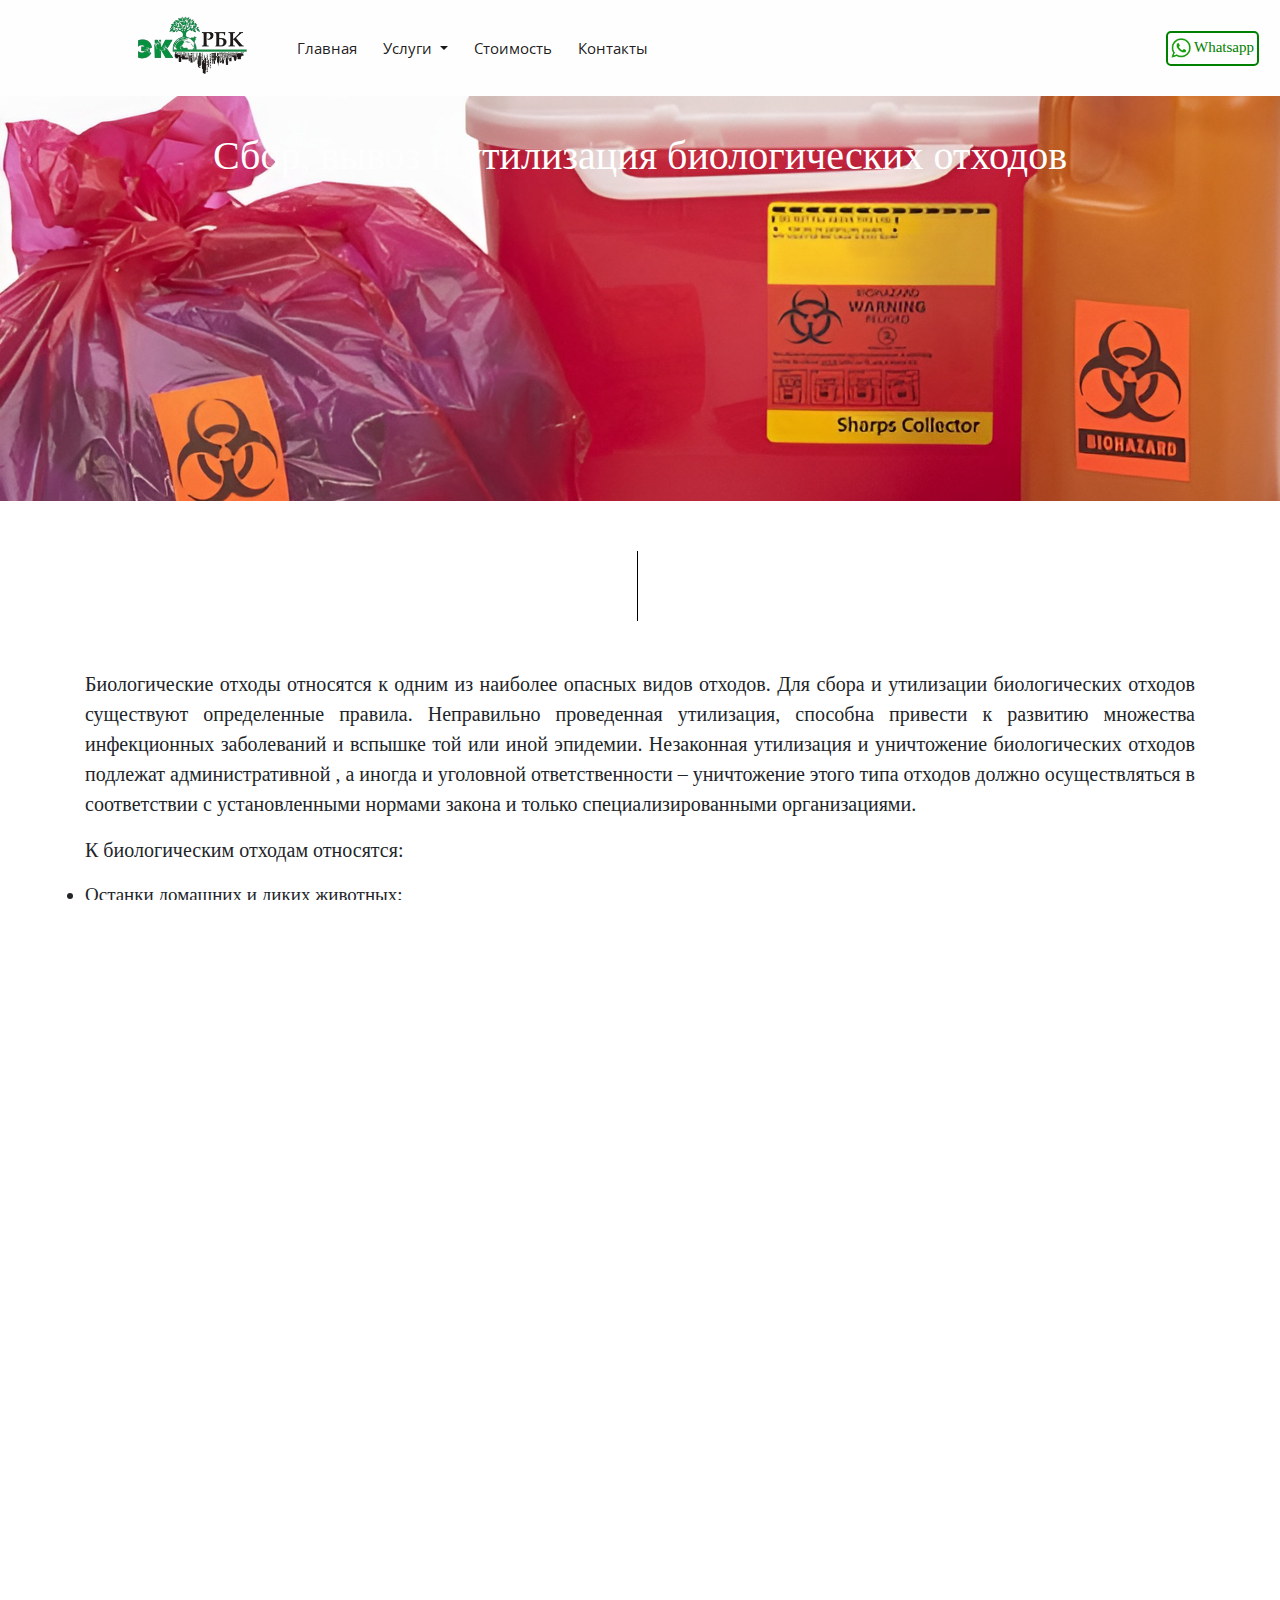
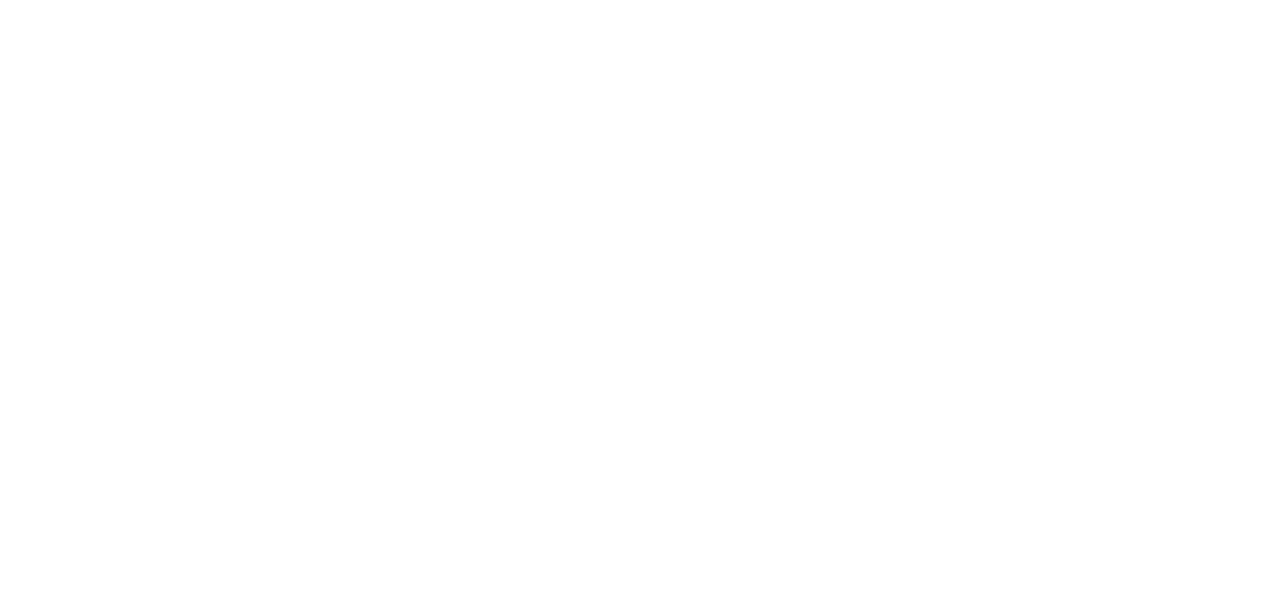
==== bio_ot.html @ 7adc888a "2nd commit" ====
<!DOCTYPE html>
<html lang="ru">

<head>
    <meta charset="UTF-8">

<meta name="viewport" content="width=device-width, initial-scale=1.0">

<script src="https://code.jquery.com/jquery-2.1.3.min.js"></script>
    <link rel="stylesheet" href="https://cdn.jsdelivr.net/npm/bootstrap@4.4.1/dist/css/bootstrap.min.css" integrity="sha384-Vkoo8x4CGsO3+Hhxv8T/Q5PaXtkKtu6ug5TOeNV6gBiFeWPGFN9MuhOf23Q9Ifjh" crossorigin="anonymous">
    <link rel="stylesheet" href="https://cdnjs.cloudflare.com/ajax/libs/font-awesome/6.0.0-beta2/css/all.min.css"
integrity="sha512-YWzhKL2whUzgiheMoBFwW8CKV4qpHQAEuvilg9FAn5VJUDwKZZxkJNuGM4XkWuk94WCrrwslk8yWNGmY1EduTA=="
crossorigin="anonymous" referrerpolicy="no-referrer" />
   
    <link rel="icon" type="image/x-icon" href="public/image/eco-rbkk.png">
    <link rel="stylesheet" href="public/css/style.css">
    <title>Сбор, вывоз и утилизация биологических отходов</title>
</head>
<body>
    <nav class="navbar navbar-expand-lg navbar-light" style="background-color: #fefefe">
        <div class="navbar-brand">
        <a href="index.html"><img class= "img-fluid"src="public/image/eco-rbkk.png"></a> 
    </div>
        <button class="navbar-toggler" type="button" data-toggle="collapse" data-target="#navbarSupportedContent" aria-controls="navbarSupportedContent" aria-expanded="false" aria-label="Toggle navigation">
          <span class="navbar-toggler-icon"></span>
        </button>
        <div class="collapse navbar-collapse" id="navbarSupportedContent">
          <ul class="navbar-nav mr-auto">
            <li class="nav-item active">
              <a class="nav-link" href="index.html">Главная</a>
            </li>
            <li class="nav-item active dropdown">
              <a class="nav-link dropdown-toggle" href="#" role="button" id="dropdownMenuLink" data-toggle="dropdown" aria-haspopup="true" aria-expanded="false">
                Услуги
              </a>
              <div class="dropdown-menu" aria-labelledby="dropdownMenuLink">
                <a class="dropdown-item" href="med_ot.html">Медицинские отходы</a>
                <a class="dropdown-item" href="bio_ot.html">Биологические отходы</a> 
                <a class="dropdown-item" href="farm_ot.html">Фармацевтические отходы</a> 
                <a class="dropdown-item" href="food_ot.html">Пищевые отходы</a>
                <a class="dropdown-item" href="raskhodnye_materyaly.html" id="navbfood">Продажа расходных материалов </a>
              </div>
            </li>
            <li class="nav-item active">
              <a class="nav-link" href="calc.html">Стоимость</a>
            </li>
            <li class="nav-item active">
                <a class="nav-link" href="map.html">Контакты</a>
              </li>
          </ul>
          <ul class="nav navbar-nav navbar-right " >
            <a style="text-decoration:none;font-family:mont serrat;font-size: 18px;"  href="https://wa.me/77075456130?text=%D0%97%D0%B4%D1%80%D0%B0%D0%B2%D1%81%D1%82%D0%B2%D1%83%D0%B9%D1%82%D0%B5.%20"><button class="buttonwhatsapp"><p style="font-size: 15px;font-family: montserrat;padding: 0;color: green"><img src="public/image/whatsapp.png" style="height:20px" alt=""> Whatsapp</p></button></a>
     
          </ul>
         
        </div>
      </nav>

      <div class="biowastebg">
        <p class="mt-auto" style="font-size: 40px;font-family:mont serrat;color: #fefefe;text-align: center;">Сбор, вывоз и утилизация биологических отходов</p>
      
      </div>
      <div class="vl"></div>
      <div class="container mt-5 mb-5 ">
      <p style="font-family: montserrat;font-size: 20px;text-align: justify;">Биологические отходы относятся к одним из наиболее опасных видов отходов. Для сбора и утилизации биологических отходов существуют определенные правила. Неправильно проведенная утилизация, способна привести к развитию множества инфекционных заболеваний и вспышке той или иной эпидемии. Незаконная утилизация и уничтожение биологических отходов подлежат административной , а иногда и уголовной ответственности – уничтожение этого типа отходов должно осуществляться в соответствии с установленными нормами закона и только специализированными организациями.</p>
      <p style="font-family: montserrat;font-size: 20px;">К биологическим отходам относятся:</p>
    
      <li style="font-family: montserrat;font-size: 19px;">Останки домашних и диких животных;</li>
      <li style="font-family: montserrat;font-size: 19px;">Отходы ветеринарной деятельности;</li>
      <li style="font-family: montserrat;font-size: 19px;">Просроченные и конфискованные продукты питания животного происхождения.</li>
    </div>

    <div class="vl"></div>
    <div class="container mt-5 mb-5 p-5 calcbg">
      <p class="mt-auto" style="font-size: 27px;font-family:mont serrat;color: black;text-align: center;">Калькулятор стоимости</p>
      <a href="calc.html" style="text-decoration: none;"><button class="btn" style="width:auto;color: black;font-family: mont serrat;background-color: beige;">Карта тарифов</button></a>
    </div>
      <div class="vl"></div>

      <div class="container mt-5 mb-5 p-5 bg3" style="background-color: pink;" >
        <p style="text-align: center;font-size:20px;font-family: mont-serrat;">Оставьте заявку и мы обязательно свяжемся с Вами</p>
        <button class="btn" onclick="document.getElementById('id01').style.display='block'" style="width:auto;color: azure;font-family: mont serrat;">Оставить заявку</button>
        
        <div id="id01" class="modal">
          <form class="modal-content animate" action="https://getform.io/f/38481329-c46e-4e89-9f2b-f276b8312228" method="post">
            
                  <div class="form-group col-md-12">
                    <label for="inputEmail4">ФИО*</label>
                    <input type="text" name="name" class="form-control" id="inputEmail4" placeholder="" required>
                  </div>
                  
                
                <div class="form-group col-md-12">
                  <label for="inputAddress">Email*</label>
                  <input type="email" name="email" class="form-control" id="inputAddress" placeholder="" required>
                </div>
                <div class="form-group col-md-12">
                  <label for="inputAddress2">Телефон*</label>
                  <input type="text" name="phone" class="form-control" id="inputAddress2" placeholder="" required>
                </div>
                <div class="form-row">
                  <div class="form-group col-md-6">
                    <label for="inputCity">Текст сообщения</label>
                    <textarea name="text" class="form-control" id="inputCity"></textarea>
                  </div>
                  <div class="form-group col-md-6">
                    <label for="inputState">Город</label>
                    <select name="city" id="inputState" class="form-control">
                      <option selected>Астана, Акмолинская обл.</option>
                      <option>Алматы</option>
                      <option>Тараз, Жамбылськая обл.</option>
                      <option>Шымкент</option>
                      <option>Актобе, Актюбинская обл.</option>
                    </select>
                  </div>
                  
                </div>
                <button class="col-md-2 btn" type="submit">Отправить</button>
              </form>
          
        </div>
        </div>
        <div class="vl"></div>
      <footer class="bg-light text-center text-lg-start" style="margin-top: 50px;">
        <div class="container p-3">
          <div class="row center">
            <div class="col-sm-4 col-lg-4">
              <p style="font-size: 17px;font-family:mont serrat;">ТОО "ЭКО-РБК"</p>
      
              <a href="index.html"><img style = "width: 130px;" src="public/image/eco-rbkk.png">
           </a> </div>
            <div class="col-sm-4 col-lg-4">
              <p style=" text-decoration: none; font-family:mont serrat;font-size: 17px;" ><i class="fa fa-phone"></i> 8 (705) 545 65 30
              </p>
              <p style=" text-decoration: none; font-family:mont serrat;font-size: 17px;" ><i class="fa fa-phone"></i> 8 (708) 176 00 35</p>
              <p style=" text-decoration: none; font-family:mont serrat;font-size: 17px;" > <i class="fa fa-envelope"></i> eco-rbk@mail.ru</p>
            </div>
            <div class="col-sm-4 col-lg-4 ">
              
                      <p style="text-decoration:none;color: black;font-family:mont serrat;"><a  style="text-decoration:none;color: black;font-family:mont serrat;font-size: 15px;" href="map.html"><i class="fas fa-map-marker-alt"></i> Республика Казахстан, 010000, г. Астана,​улица Бейбитшилик, 43 ​5 этаж; 516 офис</a></p>
                      <ul >
                          <a style="text-decoration:none;color: #e0316c;font-family:mont serrat;font-size: 18px;"  href="https://www.instagram.com/eco_rbk" class="pad"><i class="fab fa-instagram fa-2x"></i></a>
                         <a style="text-decoration:none;color: #6cc1e3;font-family:mont serrat;font-size: 18px;" href="https://tlgg.ru/7075456130" class="pad"><i class="fab fa-telegram fa-2x"></i></a>
                          <a style="text-decoration:none;color: #25d366;font-family:mont serrat;font-size: 18px;"  href="https://wa.me/77075456130?text=%D0%97%D0%B4%D1%80%D0%B0%D0%B2%D1%81%D1%82%D0%B2%D1%83%D0%B9%D1%82%D0%B5.%20" class="pad"><i class="fab fa-whatsapp fa-2x"></i></a>
                          
                      </ul>  
                  </div>
          </div>
        </div>
        <div class="text-center p-3" style="background-color: rgba(0, 0, 0, 0.2);">
          © 2022 Copyright:
          <a class="text-dark" href="#">ТОО "ЭКО-РБК"</a>
        </div>
      </footer>
      <script src="https://ajax.googleapis.com/ajax/libs/jquery/3.6.0/jquery.min.js"></script>
      <script src="myscript.js" charset="utf-8"></script>
    <script src="https://code.jquery.com/jquery-3.4.1.slim.min.js" integrity="sha384-J6qa4849blE2+poT4WnyKhv5vZF5SrPo0iEjwBvKU7imGFAV0wwj1yYfoRSJoZ+n" crossorigin="anonymous"></script>
<script src="https://cdn.jsdelivr.net/npm/popper.js@1.16.0/dist/umd/popper.min.js" integrity="sha384-Q6E9RHvbIyZFJoft+2mJbHaEWldlvI9IOYy5n3zV9zzTtmI3UksdQRVvoxMfooAo" crossorigin="anonymous"></script>
<script src="https://cdn.jsdelivr.net/npm/bootstrap@4.4.1/dist/js/bootstrap.min.js" integrity="sha384-wfSDF2E50Y2D1uUdj0O3uMBJnjuUD4Ih7YwaYd1iqfktj0Uod8GCExl3Og8ifwB6" crossorigin="anonymous"></script>
</body>

</html>
---- public/css/style.css ----
@import url('https://fonts.googleapis.com/css2?family=Open+Sans&display=swap');

* {
    box-sizing: border-box;
    margin: 0;
    padding: 0;
    font-family: "Open Sans", sans-serif;
    text-decoration: none;
    overflow-y: none;
    
}
html, body {
  height: 100%;
  width: 100%;
  margin: 0%;
  font-family: "Open Sans", sans-serif;
  overflow-x:hidden ;
}


.navbar {
    display: flex;
    justify-content: space-between;
    align-items: center;
    color: #fefefe;
    background-color: #fefefe;
    font-size: 15px;
    font-family: montserrat;

}
nav ul  {
    display: flex;
    justify-content: space-between;
    align-items: center;
    font-size: 15px;
    padding: 5px;
    font-family: montserrat;
}

nav ul li {
    font-size: 15px;
    padding:5px;
    font-family: montserrat;
}
nav li :hover {
    border-bottom: 2px solid green;
    padding-bottom: 5px;

}
#navbutton{
  float:right;
}
.img-fluid{
    width: auto;
    margin: 0;
    margin-left: 100px;
    max-height: 70px;
    box-sizing: inherit;
}



.card{
     box-shadow: 8px 8px 5px lightblue;
     margin: 5px;
     max-width: auto;
      align-items: center;
      transform-style: preserve-3d;
  transform-origin: center right;
  transition: transform 1s;
}
.card1{
  box-shadow: 8px 8px 5px lightblue;
  margin: 15px;
  max-width: auto;
   align-items: center;
   transform-style: preserve-3d;
transform-origin: center right;
transition: transform 1s;
}
.card-img-top{
  max-width: 50px;
}

.card.is-flipped {
  transform: translateX(-100%) rotateY(-180deg);
}

.card__face {
   position:static;
  color: black;
  text-align: center;
  backface-visibility: hidden;
}


.card__face--back {
  position:fixed;
  color: black;
  text-align: center;
  font-family:monserrat;
  transform: rotateY(180deg);
}

.calcbg{
  /* The image used */
  background-image : url('../image/calculator.png');
  background-color: #fefefe;
  height:27%;
  background-position: center;
  background-repeat: no-repeat;
  background-size: cover;
  padding: 30px;
}
.bg {
    /* The image used */
    background-image : url('../image/tree.png');
    background-color: #fefefe;
    height:100%;
    background-position: center;
    background-repeat: no-repeat;
    background-size: cover;
    padding: 30px;
    font-size: fit-content;
  }
  .bg2{
    /* The image used */
    background-image : url('../image/mask1.png');
    height: 35%;   
    background-position:center;
    background-repeat: no-repeat;
    background-size: cover;
    padding: 30px;
    width:fit-content(100%);
    justify-content:center;
    
  }
  .bg3{
    /* The image used */
    background-image : url('../image/mask1.png');
    height: 30%;   
    background-position:center;
    background-repeat: no-repeat;
    background-size: cover;
    padding: 30px;
    width:fit-content(100%);
    justify-content:center;
    border: solid 2px grey;
    
  }
  .biowastebg{
    /* The image used */
    background-image : url('../image/bio_waste.jpg');
    height: 45%;   
    background-position:center;
    background-repeat: no-repeat;
    background-size: cover;
    padding: 30px;
    width:fit-content(100%);
    justify-content:center;
    margin-bottom: 50px;
    
  }
  .farmwastebg{
    /* The image used */
    background-image : url('../image/farm_waste.jpg');
    height: 45%;   
    background-position:center;
    background-repeat: no-repeat;
    background-size: cover;
    padding: 30px;
    width:fit-content(100%);
    justify-content:center;
    margin-bottom: 50px;
    
  }
  .foodwastebg{
    /* The image used */
    background-image : url('../image/food_waste.jpg');
    height: 45%;   
    background-position:center;
    background-repeat: no-repeat;
    background-size: cover;
    padding: 30px;
    width:fit-content(100%);
    justify-content:center;
    margin-bottom: 50px;
    
  }
  .medwastebg{
    /* The image used */
    background-image : url('../image/medwaste.jpg');
    height: 45%;   
    background-position:center;
    background-repeat: no-repeat;
    background-size: cover;
    padding: 30px;
    width:fit-content(100%);
    justify-content:center;
    margin-bottom: 50px;
    
  }
  .rasbg{
    /* The image used */
    background-image : url('../image/raskh.jpg');
    height: 45%;   
    background-position:center;
    background-repeat: no-repeat;
    background-size: cover;
    padding: 30px;
    width:fit-content(100%);
    justify-content:center;
    margin-bottom: 50px;
    
  }
  .classbbg{
    /* The image used */
    background-image : url('../image/class_b.jpg');
    height: 45%;   
    background-position:center;
    background-repeat: no-repeat;
    background-size: cover;
    padding: 30px;
    width:fit-content(100%);
    justify-content:center;
    margin-bottom: 50px;
    
  }
  .classvbg{
    /* The image used */
    background-image : url('../image/classv.jpg');
    height: 45%;   
    background-position:center;
    background-repeat: no-repeat;
    background-size: cover;
    padding: 30px;
    width:fit-content(100%);
    justify-content:center;
    margin-bottom: 50px;
    
  }
  .classgbg{
    /* The image used */
    background-image : url('../image/classg.jpg');
    height: 45%;   
    background-position:center;
    background-repeat: no-repeat;
    background-size: cover;
    padding: 30px;
    width:fit-content(100%);
    justify-content:center;
    margin-bottom: 50px;
    
  }
  .conbg{
    /* The image used */
    background-image : url('../image/bg.jpg');
    height: 45%;   
    background-position:center;
    background-repeat: no-repeat;
    background-size: cover;
    padding: 30px;
    width:fit-content(100%);
    justify-content:center;
    margin-bottom: 50px;
    
  }
  .dezbg{
    /* The image used */
    background-image : url('../image/dezbg.jpg');
    height: 45%;   
    background-position:center;
    background-repeat: no-repeat;
    background-size: cover;
    padding: 30px;
    width:fit-content(100%);
    justify-content:center;
    margin-bottom: 50px;
    
  }
  .rasbg{
    /* The image used */
    background-image : url('../image/rasbg.jpg');
    height: 45%;   
    background-position:center;
    background-repeat: no-repeat;
    background-size: cover;
    padding: 30px;
    width:fit-content(100%);
    justify-content:center;
    margin-bottom: 50px;
    
  }
 .modal-content{
    text-align: left;
    margin-top: 100px;
    margin-left: auto;
    margin-right: auto;
    width: 40%;
 }
  .btn{
    height:40px;
    background-color: #387c44;
    text-align: center;
    margin: auto;
    display: flex;
    display: grid;
    margin-bottom: 5px;
    color:white
  }
  .btn2{
    height:40px;
    background-color: #387c44;
    text-align: center;
    margin: auto;
    display: flex;
    display: grid;
    color:white
  }
  
.bg-text{
    margin: 3rem;
    font-size: 85px;
    color: rgb(187, 182, 182);
}


.vl {
    border-left: 1px solid black;
    height: 70px;
    position: relative;
    left: 50%;
    margin-left: -3px;
    top: 0;
    justify-content: center;
  }


.progress-container {
    width: 100%;
    border-bottom: 5px solid grey ;
   
}
.back{
  margin-top: 50px;
}
.center{
  text-align: center;
  align-items: center;
  justify-content: center;
}
.landing-right{
  animation-name: slideLeft;
  animation-duration: 1s;
  animation-delay: 0.3s;
  animation-timing-function: ease-out;
}
@keyframes slideLeft {
  0% {
    transform: translateX(100%);
  }
  100% {
    transform: translateX(0);
  }
}
.landing-left{
  animation-name: slideRight;
  animation-duration: 1s;
  animation-delay: 0.3s;
  animation-timing-function: ease-out;
}
@keyframes slideRight {
  0% {
    transform: translateX(-100%);
  }
  100% {
    transform: translateX(0);
  }
}

/* The Modal (background) */
.modal2 {
  display: none; /* Hidden by default */
  position: fixed; /* Stay in place */
  z-index: 1000; /* Sit on top */
  padding-top: 100px; /* Location of the box */
  left: 0;
  top: 0;
  width: 100%; /* Full width */
  height: 100%; /* Full height */
  overflow: auto; /* Enable scroll if needed */
  background-color: rgb(0,0,0); /* Fallback color */
  background-color: rgba(0,0,0,0.9); /* Black w/ opacity */
}

/* Modal Content (image) */
.modal2-content {
  margin: auto;
  display: block;
  width: 80%;
  max-width: 700px;
}

/* Caption of Modal Image */

/* Add Animation */
.modal2-content, #caption {  
  -webkit-animation-name: zoom;
  -webkit-animation-duration: 0.6s;
  animation-name: zoom;
  animation-duration: 0.6s;
}

@-webkit-keyframes zoom {
  from {-webkit-transform:scale(0)} 
  to {-webkit-transform:scale(1)}
}

@keyframes zoom {
  from {transform:scale(0)} 
  to {transform:scale(1)}
}
@media only screen and (max-width: 700px){
  .modal-content {
    width: 80%;
  }
}
.buttonwhatsapp{
  background-color:#fefefe;
  color:black;
  border-radius: 5px;
  border: solid 2px green;
  padding:3px;
  height:35px
}

.item img{
  height:270px;
  width:120px;
  margin:10px;
  border:solid black 1px ;
  box-shadow:  7px 7px lightgrey;
  cursor: pointer;
  transition: 0.3s;
  z-index: 10;
}
.item img  :hover {opacity: 0.7;}
.owl-carousel{
  position:relative;
}

.close {
  position: absolute;
  top: 15px;
  right: 35px;
  color: #878686;
  font-size: 40px;
  font-weight: bold;
  transition: 0.3s;
}

.close:hover,
.close:focus {
  color: #bbb;
  text-decoration: none;
  cursor: pointer;
}
.float-right{
  float: right ;
  max-height:110px;
  display: block;
}
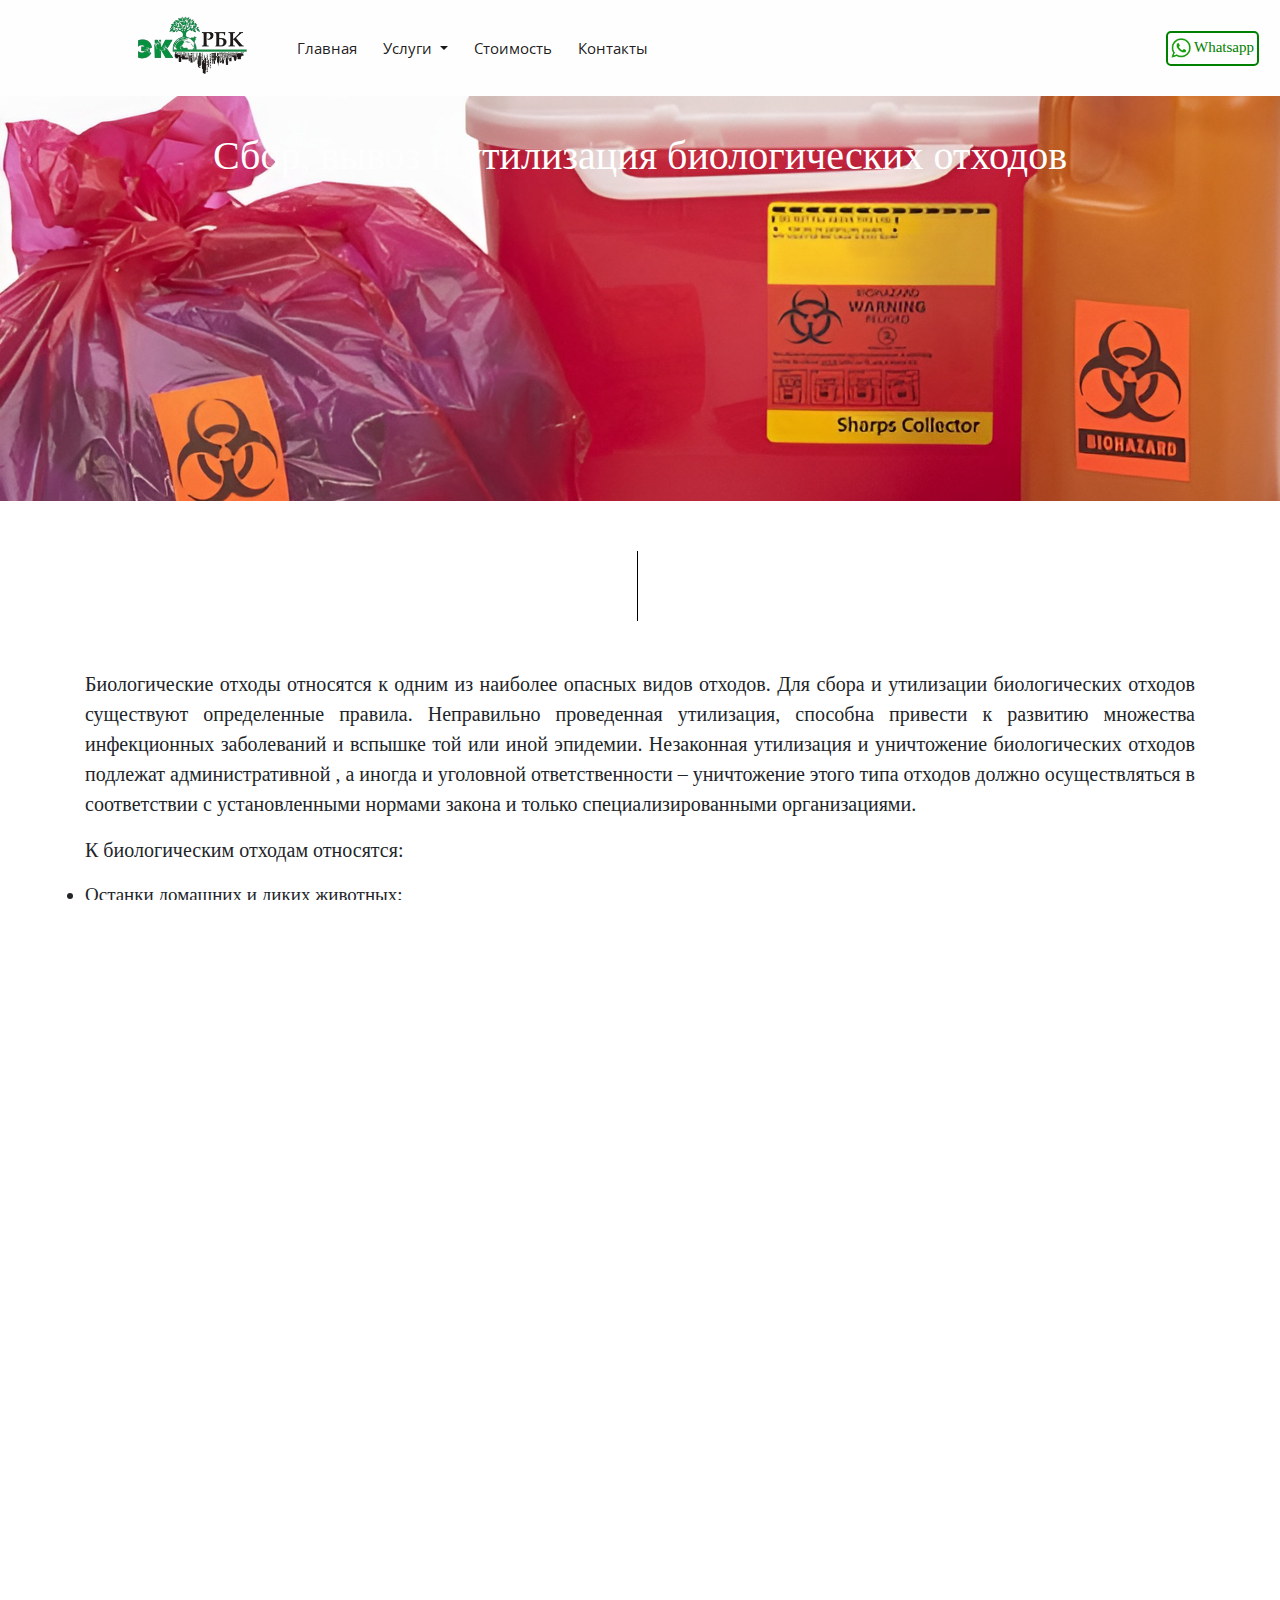
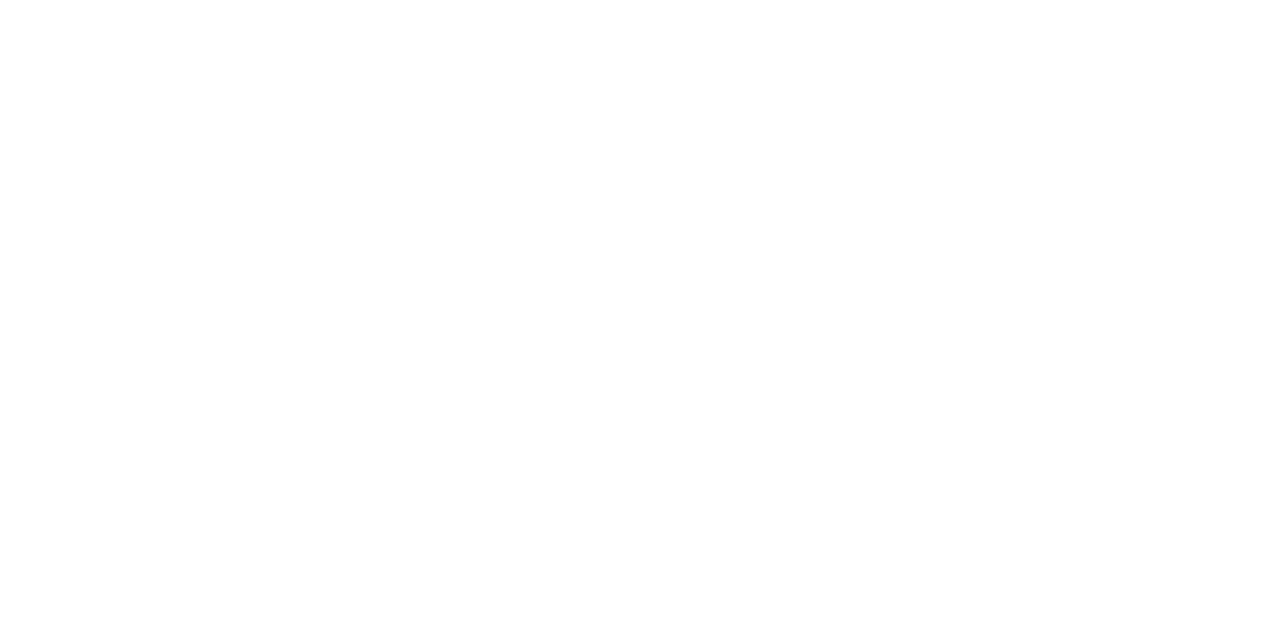
==== commit b3542226: "6th ??" ====
--- a/bio_ot.html
+++ b/bio_ot.html
@@ -83,19 +83,23 @@
         
         <div id="id01" class="modal">
           <form class="modal-content animate" action="https://getform.io/f/38481329-c46e-4e89-9f2b-f276b8312228" method="post">
-            
+            <div class="modal-header container-fluid border-0">
+              <span onclick="closeModal('id01')"
+                  class="close">&times;
+              </span>
+          </div>
                   <div class="form-group col-md-12">
-                    <label for="inputEmail4">ФИО*</label>
+                    <label for="inputEmail4">ФИО<span style="color: red;">*</span></label>
                     <input type="text" name="name" class="form-control" id="inputEmail4" placeholder="" required>
                   </div>
                   
                 
                 <div class="form-group col-md-12">
-                  <label for="inputAddress">Email*</label>
+                  <label for="inputAddress">Email<span style="color: red;">*</span></label>
                   <input type="email" name="email" class="form-control" id="inputAddress" placeholder="" required>
                 </div>
                 <div class="form-group col-md-12">
-                  <label for="inputAddress2">Телефон*</label>
+                  <label for="inputAddress2">Телефон<span style="color: red;">*</span></label>
                   <input type="text" name="phone" class="form-control" id="inputAddress2" placeholder="" required>
                 </div>
                 <div class="form-row">
@@ -121,41 +125,44 @@
         </div>
         </div>
         <div class="vl"></div>
-      <footer class="bg-light text-center text-lg-start" style="margin-top: 50px;">
-        <div class="container p-3">
-          <div class="row center">
-            <div class="col-sm-4 col-lg-4">
-              <p style="font-size: 17px;font-family:mont serrat;">ТОО "ЭКО-РБК"</p>
       
-              <a href="index.html"><img style = "width: 130px;" src="public/image/eco-rbkk.png">
-           </a> </div>
-            <div class="col-sm-4 col-lg-4">
-              <p style=" text-decoration: none; font-family:mont serrat;font-size: 17px;" ><i class="fa fa-phone"></i> 8 (705) 545 65 30
-              </p>
-              <p style=" text-decoration: none; font-family:mont serrat;font-size: 17px;" ><i class="fa fa-phone"></i> 8 (708) 176 00 35</p>
-              <p style=" text-decoration: none; font-family:mont serrat;font-size: 17px;" > <i class="fa fa-envelope"></i> eco-rbk@mail.ru</p>
+        <footer class="bg-light text-center text-lg-start" style="margin-top: 50px;">
+          <div class="container p-3">
+            <div class="row center">
+              <div class="col-sm-4 col-lg-4">
+                <p style="font-size: 17px;font-family:mont serrat;">ТОО "ЭКО-РБК"</p>
+                <p style=" text-decoration: none; font-family:mont serrat;font-size: 17px;" > <i class="fa fa-envelope"></i> eco-rbk@mail.ru</p>
+                <a href="index.html"><img style = "width: 130px;" src="public/image/eco-rbkk.png">
+             </a> </div>
+              <div class="col-sm-4 col-lg-4">
+                <p style=" text-decoration: none; font-family:mont serrat;font-size: 15px;" ><i class="fa fa-phone"></i> Астана: +7 7172 45 6130, +7 707 545 6130
+                </p>
+                <p style=" text-decoration: none; font-family:mont serrat;font-size: 15px;" ><i class="fa fa-phone"></i>Тараз: +7 7262 42 6919, +7 747 773 5969</p>
+   
+                <p style=" text-decoration: none; font-family:mont serrat;font-size: 15px;" ><i class="fa fa-phone"></i> Шымкент: +7 747 915 6316
+                </p>
+                <p style=" text-decoration: none; font-family:mont serrat;font-size: 15px;" ><i class="fa fa-phone"></i>Алматы: +7 747 790 9360, +7 707 260 9648</p>
+                
+              </div>
+              <div class="col-sm-4 col-lg-4 ">
+                
+                        <p style="text-decoration:none;color: black;font-family:mont serrat;"><a  style="text-decoration:none;color: black;font-family:mont serrat;font-size: 15px;" href="map.html"><i class="fas fa-map-marker-alt"></i> Республика Казахстан, 010000, г. Астана,​улица Бейбитшилик, 43 ​5 этаж; 516 офис</a></p>
+                        <ul >
+                            <a style="text-decoration:none;color: #e0316c;font-family:mont serrat;font-size: 18px;"  href="https://www.instagram.com/eco_rbk" class="pad"><i class="fab fa-instagram fa-2x"></i></a>
+                           <a style="text-decoration:none;color: #6cc1e3;font-family:mont serrat;font-size: 18px;" href="https://tlgg.ru/7075456130" class="pad"><i class="fab fa-telegram fa-2x"></i></a>
+                            <a style="text-decoration:none;color: #25d366;font-family:mont serrat;font-size: 18px;"  href="https://wa.me/77075456130?text=%D0%97%D0%B4%D1%80%D0%B0%D0%B2%D1%81%D1%82%D0%B2%D1%83%D0%B9%D1%82%D0%B5.%20" class="pad"><i class="fab fa-whatsapp fa-2x"></i></a>
+                            
+                        </ul>  
+                    </div>
             </div>
-            <div class="col-sm-4 col-lg-4 ">
-              
-                      <p style="text-decoration:none;color: black;font-family:mont serrat;"><a  style="text-decoration:none;color: black;font-family:mont serrat;font-size: 15px;" href="map.html"><i class="fas fa-map-marker-alt"></i> Республика Казахстан, 010000, г. Астана,​улица Бейбитшилик, 43 ​5 этаж; 516 офис</a></p>
-                      <ul >
-                          <a style="text-decoration:none;color: #e0316c;font-family:mont serrat;font-size: 18px;"  href="https://www.instagram.com/eco_rbk" class="pad"><i class="fab fa-instagram fa-2x"></i></a>
-                         <a style="text-decoration:none;color: #6cc1e3;font-family:mont serrat;font-size: 18px;" href="https://tlgg.ru/7075456130" class="pad"><i class="fab fa-telegram fa-2x"></i></a>
-                          <a style="text-decoration:none;color: #25d366;font-family:mont serrat;font-size: 18px;"  href="https://wa.me/77075456130?text=%D0%97%D0%B4%D1%80%D0%B0%D0%B2%D1%81%D1%82%D0%B2%D1%83%D0%B9%D1%82%D0%B5.%20" class="pad"><i class="fab fa-whatsapp fa-2x"></i></a>
-                          
-                      </ul>  
-                  </div>
           </div>
-        </div>
-        <div class="text-center p-3" style="background-color: rgba(0, 0, 0, 0.2);">
-          © 2022 Copyright:
-          <a class="text-dark" href="#">ТОО "ЭКО-РБК"</a>
-        </div>
-      </footer>
-      <script src="https://ajax.googleapis.com/ajax/libs/jquery/3.6.0/jquery.min.js"></script>
+          <div class="text-center p-3" style="background-color: rgba(0, 0, 0, 0.2);">
+            © 2022 Copyright:
+            <a class="text-dark" href="#">ТОО "ЭКО-РБК"</a>
+          </div>
+        </footer>
       <script src="myscript.js" charset="utf-8"></script>
-    <script src="https://code.jquery.com/jquery-3.4.1.slim.min.js" integrity="sha384-J6qa4849blE2+poT4WnyKhv5vZF5SrPo0iEjwBvKU7imGFAV0wwj1yYfoRSJoZ+n" crossorigin="anonymous"></script>
-<script src="https://cdn.jsdelivr.net/npm/popper.js@1.16.0/dist/umd/popper.min.js" integrity="sha384-Q6E9RHvbIyZFJoft+2mJbHaEWldlvI9IOYy5n3zV9zzTtmI3UksdQRVvoxMfooAo" crossorigin="anonymous"></script>
+   <script src="https://cdn.jsdelivr.net/npm/popper.js@1.16.0/dist/umd/popper.min.js" integrity="sha384-Q6E9RHvbIyZFJoft+2mJbHaEWldlvI9IOYy5n3zV9zzTtmI3UksdQRVvoxMfooAo" crossorigin="anonymous"></script>
 <script src="https://cdn.jsdelivr.net/npm/bootstrap@4.4.1/dist/js/bootstrap.min.js" integrity="sha384-wfSDF2E50Y2D1uUdj0O3uMBJnjuUD4Ih7YwaYd1iqfktj0Uod8GCExl3Og8ifwB6" crossorigin="anonymous"></script>
 </body>
 
--- a/public/css/style.css
+++ b/public/css/style.css
@@ -59,14 +59,37 @@
     box-sizing: inherit;
 }
 
-
-
+  input::placeholder{
+  color: red;
+  opacity: 1;
+}
+::-webkit-input-placeholder {  /* Chrome/Opera/Safari */
+  color: red;
+}
+::-moz-placeholder {  /* Firefox 19+ */
+  color: red;
+}
+:-moz-placeholder { /* Firefox 18- */
+  color: red;
+}
+:-ms-input-placeholder {  /* Edge/IE 10+ */
+  color: red;
+}
 .card{
      box-shadow: 8px 8px 5px lightblue;
      margin: 5px;
      max-width: auto;
       align-items: center;
       transform-style: preserve-3d;
+  transform-origin: center right;
+  transition: transform 1s;
+}
+.card2{
+  box-shadow: 8px 8px 5px lightblue;
+  margin: 5px;
+  max-width: auto;
+  align-items: center;
+  transform-style: preserve-3d;
   transform-origin: center right;
   transition: transform 1s;
 }
@@ -114,16 +137,28 @@
   padding: 30px;
 }
 .bg {
-    /* The image used */
     background-image : url('../image/tree.png');
-    background-color: #fefefe;
+    width:100%;
     height:100%;
-    background-position: center;
-    background-repeat: no-repeat;
-    background-size: cover;
-    padding: 30px;
-    font-size: fit-content;
-  }
+    background-size: cover;
+    background-repeat: no-repeat;
+    background-position: center center;
+    position: relative;
+    padding:100px;
+  }
+@media(max-width:768px){
+  .bg {
+    background-image : url('../image/tree.png');
+    width:100%;
+    height:100%;
+    background-size: cover;
+    background-repeat: no-repeat;
+    background-position: center center;
+    position: relative;
+    padding:0px;
+  }
+}
+      
   .bg2{
     /* The image used */
     background-image : url('../image/mask1.png');
@@ -279,7 +314,7 @@
     margin-bottom: 50px;
     
   }
-  .rasbg{
+  .ras1bg{
     /* The image used */
     background-image : url('../image/rasbg.jpg');
     height: 45%;   
@@ -467,7 +502,8 @@
   cursor: pointer;
 }
 .float-right{
-  float: right ;
+  float: right !important;
   max-height:110px;
   display: block;
-}
+  padding:10px
+}
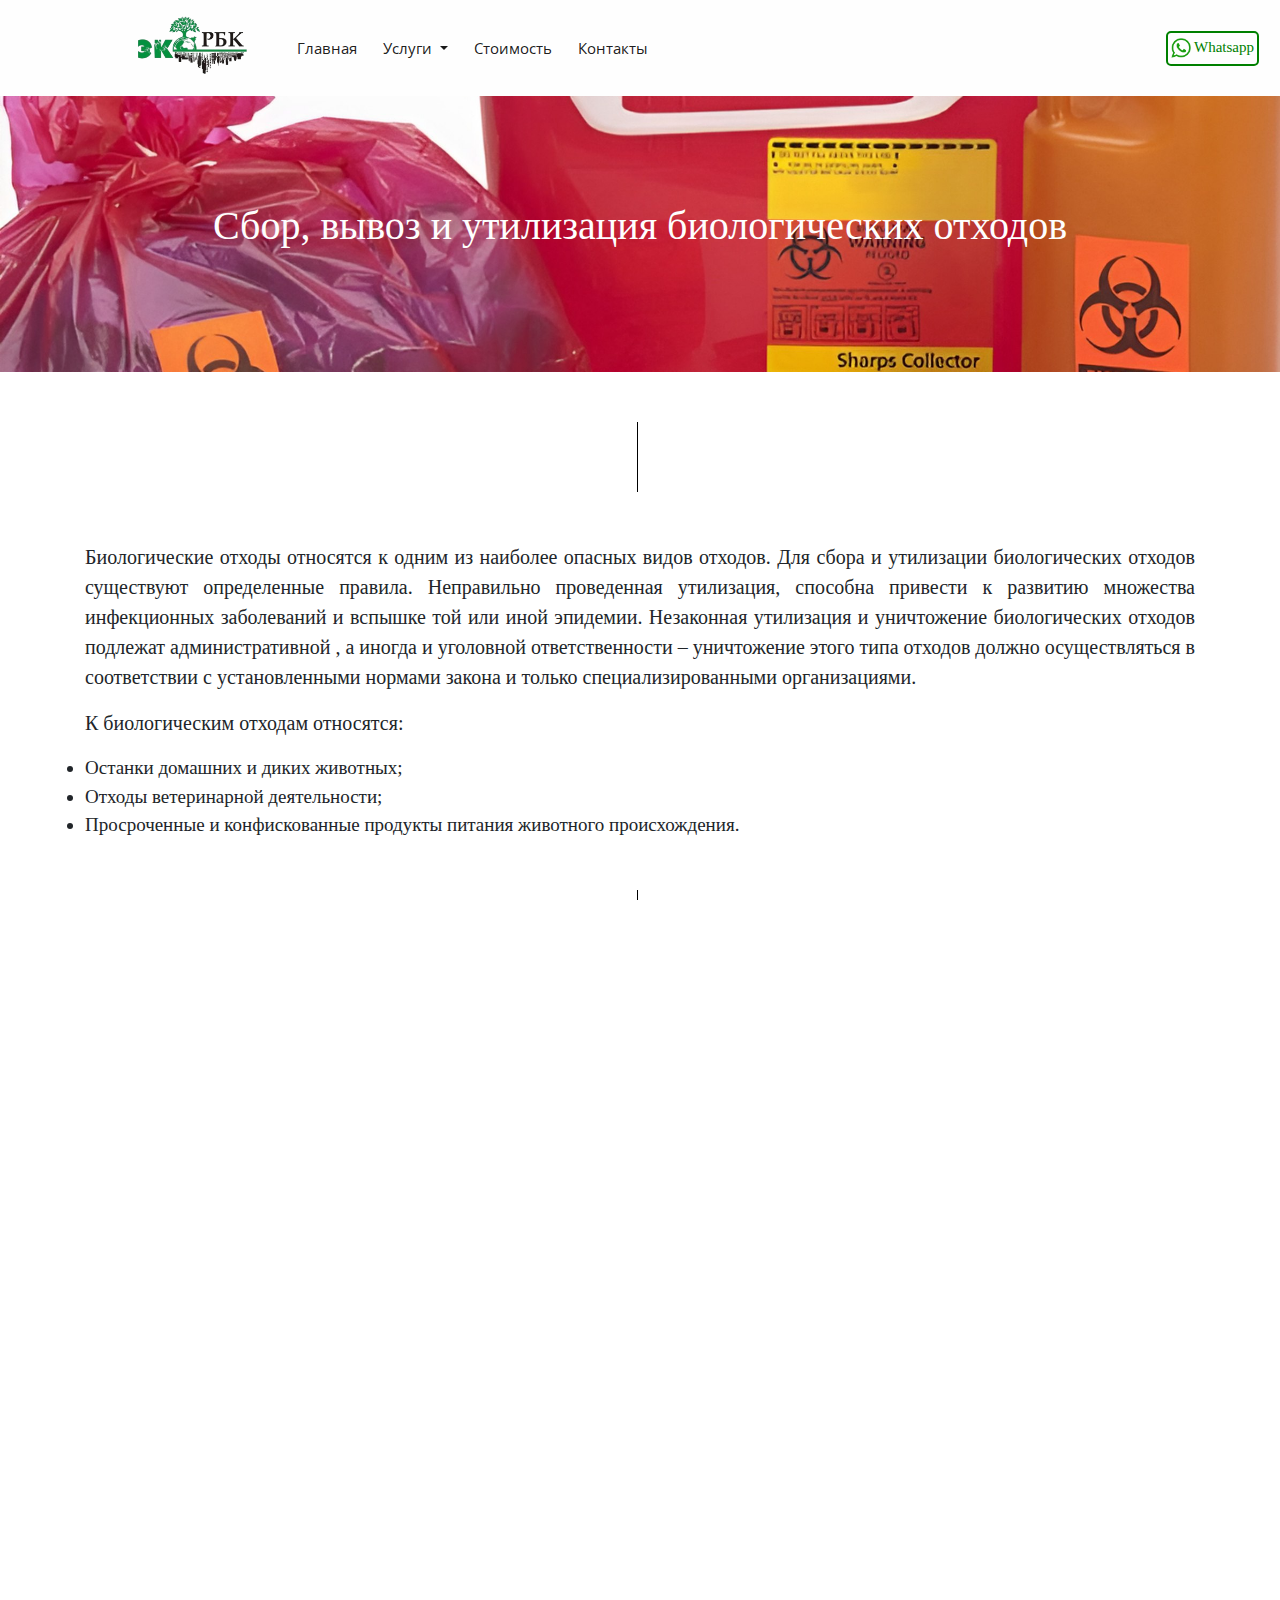
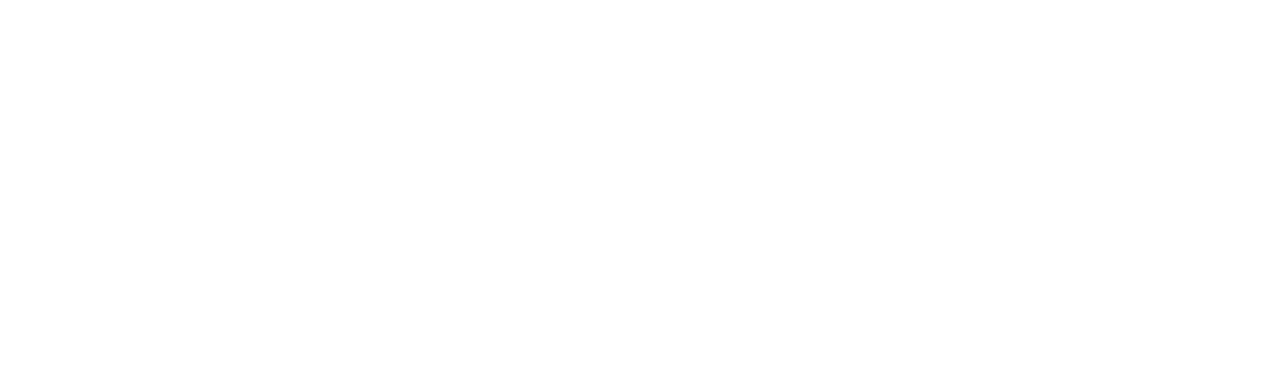
==== commit 2a8c5e58: "aaaaaa send help" ====
--- a/bio_ot.html
+++ b/bio_ot.html
@@ -55,11 +55,11 @@
          
         </div>
       </nav>
-
-      <div class="biowastebg">
+      <div class="container-fluid">
+      <div class="row biowastebg">
         <p class="mt-auto" style="font-size: 40px;font-family:mont serrat;color: #fefefe;text-align: center;">Сбор, вывоз и утилизация биологических отходов</p>
       
-      </div>
+      </div></div>
       <div class="vl"></div>
       <div class="container mt-5 mb-5 ">
       <p style="font-family: montserrat;font-size: 20px;text-align: justify;">Биологические отходы относятся к одним из наиболее опасных видов отходов. Для сбора и утилизации биологических отходов существуют определенные правила. Неправильно проведенная утилизация, способна привести к развитию множества инфекционных заболеваний и вспышке той или иной эпидемии. Незаконная утилизация и уничтожение биологических отходов подлежат административной , а иногда и уголовной ответственности – уничтожение этого типа отходов должно осуществляться в соответствии с установленными нормами закона и только специализированными организациями.</p>
@@ -70,15 +70,18 @@
       <li style="font-family: montserrat;font-size: 19px;">Просроченные и конфискованные продукты питания животного происхождения.</li>
     </div>
 
-    <div class="vl"></div>
-    <div class="container mt-5 mb-5 p-5 calcbg">
-      <p class="mt-auto" style="font-size: 27px;font-family:mont serrat;color: black;text-align: center;">Калькулятор стоимости</p>
-      <a href="calc.html" style="text-decoration: none;"><button class="btn" style="width:auto;color: black;font-family: mont serrat;background-color: beige;">Карта тарифов</button></a>
+    <div class="vl" style="margin-bottom: 50px;"></div>
+    <div class="container">
+      <div class="row calcbg">
+      <p class="mt-auto col-12" style="font-size: 27px;font-family:mont serrat;color: black;text-align: center;">Калькулятор стоимости</p>
+      <a class="col-12" href="calc.html" style="text-decoration: none;"><button class="btn" style="width:auto;color: black;font-family: mont serrat;background-color: beige;">Карта тарифов</button></a>
     </div>
-      <div class="vl"></div>
+    </div>
+      <div class="vl" style="margin-top: 50px;"></div>
 
-      <div class="container mt-5 mb-5 p-5 bg3" style="background-color: pink;" >
-        <p style="text-align: center;font-size:20px;font-family: mont-serrat;">Оставьте заявку и мы обязательно свяжемся с Вами</p>
+      <div class="container" style="background-color: pink;" >
+        <div class="row bg3">
+        <p class="col-12"style="text-align: center;font-size:20px;font-family: mont-serrat;">Оставьте заявку и мы обязательно свяжемся с Вами</p>
         <button class="btn" onclick="document.getElementById('id01').style.display='block'" style="width:auto;color: azure;font-family: mont serrat;">Оставить заявку</button>
         
         <div id="id01" class="modal">
@@ -124,6 +127,7 @@
           
         </div>
         </div>
+      </div>
         <div class="vl"></div>
       
         <footer class="bg-light text-center text-lg-start" style="margin-top: 50px;">
--- a/public/css/style.css
+++ b/public/css/style.css
@@ -134,7 +134,7 @@
   background-position: center;
   background-repeat: no-repeat;
   background-size: cover;
-  padding: 30px;
+  padding: 50px;
 }
 .bg {
     background-image : url('../image/tree.png');
@@ -157,6 +157,163 @@
     position: relative;
     padding:0px;
   }
+  .bg2{
+    /* The image used */
+    background-image : url('../image/mask1.3.png');
+    height: 35%;   
+    background-position:center;
+    background-repeat: no-repeat;
+    background-size: cover;
+    padding: 30px;
+    width:fit-content(100%);
+    justify-content:center;
+    padding:0px;
+    }
+    .calcbg{
+      /* The image used */
+      background-image : url('../image/calculator.png');
+      background-color: #fefefe;
+      height:27%;
+      background-position: center;
+      background-repeat: no-repeat;
+      background-size: cover;
+      padding: 0px;
+    }
+    .biowastebg{
+      /* The image used */
+      background-image : url('../image/bio_waste.jpg');
+      height: 45%;   
+      background-position:center;
+      background-repeat: no-repeat;
+      background-size: cover;
+      padding: 30px;
+      width:fit-content(100%);
+      justify-content:center;
+      margin-bottom: 50px;
+      padding: 0px;
+    }
+    .farmwastebg{
+      /* The image used */
+      background-image : url('../image/farm_waste.jpg');
+      height: 45%;   
+      background-position:center;
+      background-repeat: no-repeat;
+      background-size: cover;
+      width:fit-content(100%);
+      justify-content:center;
+      margin-bottom: 50px;
+      padding:0px
+    }
+    .foodwastebg{
+      /* The image used */
+      background-image : url('../image/food_waste.jpg');
+      height: 45%;   
+      background-position:center;
+      background-repeat: no-repeat;
+      background-size: cover;
+      padding: 0px;
+      width:fit-content(100%);
+      justify-content:center;
+      margin-bottom: 50px;    
+    }
+    .medwastebg{
+      /* The image used */
+      background-image : url('../image/medwaste.jpg');
+      height: 45%;   
+      background-position:center;
+      background-repeat: no-repeat;
+      background-size: cover;
+      padding: 0px;
+      width:fit-content(100%);
+      justify-content:center;
+      margin-bottom: 50px;
+      
+    }
+    .rasbg{
+      /* The image used */
+      background-image : url('../image/raskh.jpg');
+      height: 45%;   
+      background-position:center;
+      background-repeat: no-repeat;
+      background-size: cover;
+      padding:0px;
+      width:fit-content(100%);
+      justify-content:center;
+      margin-bottom: 50px;      
+    }
+    .classbbg{
+      /* The image used */
+      background-image : url('../image/class_b.jpg');
+      height: 45%;   
+      background-position:center;
+      background-repeat: no-repeat;
+      background-size: cover;
+      padding: 0px;
+      width:fit-content(100%);
+      justify-content:center;
+      margin-bottom: 50px;    
+    }
+    .classvbg{
+      /* The image used */
+      background-image : url('../image/classv.jpg');
+      height: 45%;   
+      background-position:center;
+      background-repeat: no-repeat;
+      background-size: cover;
+      padding: 0px;
+      width:fit-content(100%);
+      justify-content:center;
+      margin-bottom: 50px;      
+    }
+    .classgbg{
+      /* The image used */
+      background-image : url('../image/classg.jpg');
+      height: 45%;   
+      background-position:center;
+      background-repeat: no-repeat;
+      background-size: cover;
+      padding:0px;
+      width:fit-content(100%);
+      justify-content:center;
+      margin-bottom: 50px;
+      }
+      .conbg{
+        /* The image used */
+        background-image : url('../image/bg.jpg');
+        height: 45%;   
+        background-position:center;
+        background-repeat: no-repeat;
+        background-size: cover;
+        padding: 0px;
+        width:fit-content(100%);
+        justify-content:center;
+        margin-bottom: 50px;        
+      }
+      .dezbg{
+        /* The image used */
+        background-image : url('../image/dezbg.jpg');
+        height: 45%;   
+        background-position:center;
+        background-repeat: no-repeat;
+        background-size: cover;
+        padding:0px;
+        width:fit-content(100%);
+        justify-content:center;
+        margin-bottom: 50px;
+        }
+        .ras1bg{
+          /* The image used */
+          background-image : url('../image/rasbg.jpg');
+          height: 45%;   
+          background-position:center;
+          background-repeat: no-repeat;
+          background-size: cover;
+          padding: 0px;
+          width:fit-content(100%);
+          justify-content:center;
+          margin-bottom: 50px;
+          
+        }
 }
       
   .bg2{
@@ -169,6 +326,7 @@
     padding: 30px;
     width:fit-content(100%);
     justify-content:center;
+    padding:50px;
     
   }
   .bg3{
@@ -178,7 +336,7 @@
     background-position:center;
     background-repeat: no-repeat;
     background-size: cover;
-    padding: 30px;
+    padding: 50px;
     width:fit-content(100%);
     justify-content:center;
     border: solid 2px grey;
@@ -191,11 +349,10 @@
     background-position:center;
     background-repeat: no-repeat;
     background-size: cover;
-    padding: 30px;
-    width:fit-content(100%);
-    justify-content:center;
-    margin-bottom: 50px;
-    
+    width:fit-content(100%);
+    justify-content:center;
+    margin-bottom: 50px;
+    padding: 100px;
   }
   .farmwastebg{
     /* The image used */
@@ -204,11 +361,10 @@
     background-position:center;
     background-repeat: no-repeat;
     background-size: cover;
-    padding: 30px;
-    width:fit-content(100%);
-    justify-content:center;
-    margin-bottom: 50px;
-    
+    width:fit-content(100%);
+    justify-content:center;
+    margin-bottom: 50px;
+    padding:100px
   }
   .foodwastebg{
     /* The image used */
@@ -217,11 +373,10 @@
     background-position:center;
     background-repeat: no-repeat;
     background-size: cover;
-    padding: 30px;
-    width:fit-content(100%);
-    justify-content:center;
-    margin-bottom: 50px;
-    
+    padding: 100px;
+    width:fit-content(100%);
+    justify-content:center;
+    margin-bottom: 50px;    
   }
   .medwastebg{
     /* The image used */
@@ -230,7 +385,7 @@
     background-position:center;
     background-repeat: no-repeat;
     background-size: cover;
-    padding: 30px;
+    padding: 100px;
     width:fit-content(100%);
     justify-content:center;
     margin-bottom: 50px;
@@ -243,7 +398,7 @@
     background-position:center;
     background-repeat: no-repeat;
     background-size: cover;
-    padding: 30px;
+    padding: 100px;
     width:fit-content(100%);
     justify-content:center;
     margin-bottom: 50px;
@@ -256,11 +411,10 @@
     background-position:center;
     background-repeat: no-repeat;
     background-size: cover;
-    padding: 30px;
-    width:fit-content(100%);
-    justify-content:center;
-    margin-bottom: 50px;
-    
+    padding: 100px;
+    width:fit-content(100%);
+    justify-content:center;
+    margin-bottom: 50px;    
   }
   .classvbg{
     /* The image used */
@@ -269,7 +423,7 @@
     background-position:center;
     background-repeat: no-repeat;
     background-size: cover;
-    padding: 30px;
+    padding: 100px;
     width:fit-content(100%);
     justify-content:center;
     margin-bottom: 50px;
@@ -282,7 +436,7 @@
     background-position:center;
     background-repeat: no-repeat;
     background-size: cover;
-    padding: 30px;
+    padding: 100px;
     width:fit-content(100%);
     justify-content:center;
     margin-bottom: 50px;
@@ -295,7 +449,7 @@
     background-position:center;
     background-repeat: no-repeat;
     background-size: cover;
-    padding: 30px;
+    padding: 100px;
     width:fit-content(100%);
     justify-content:center;
     margin-bottom: 50px;
@@ -308,7 +462,7 @@
     background-position:center;
     background-repeat: no-repeat;
     background-size: cover;
-    padding: 30px;
+    padding: 100px;
     width:fit-content(100%);
     justify-content:center;
     margin-bottom: 50px;
@@ -321,7 +475,7 @@
     background-position:center;
     background-repeat: no-repeat;
     background-size: cover;
-    padding: 30px;
+    padding: 100px;
     width:fit-content(100%);
     justify-content:center;
     margin-bottom: 50px;
@@ -369,6 +523,8 @@
     margin-left: -3px;
     top: 0;
     justify-content: center;
+    margin-top: 50px;
+    margin-bottom: 50px;
   }
 
 
@@ -507,3 +663,37 @@
   display: block;
   padding:10px
 }
+
+#myBtn {
+  position: fixed; /* Fixed/sticky position */
+  bottom: 20px; /* Place the button at the bottom of the page */
+  right: 30px; /* Place the button 30px from the right */
+  z-index: 99; /* Make sure it does not overlap */
+  border: none; /* Remove borders */
+  outline: none; /* Remove outline */
+  background-color: green; /* Set a background color */
+  color: white; /* Text color */
+  cursor: pointer; /* Add a mouse pointer on hover */
+  border-radius: 100%; /* Rounded corners */
+}
+
+#myBtn:hover {
+  background-color: green;
+}
+.link{
+  margin-left: 170px;
+}
+@media only screen and (max-width: 700px){
+  .link{
+    margin-left: 0px;
+    margin-top: 0px;
+    padding: 0px;
+  }
+  .img-fluid{
+    width: auto;
+    margin: 0;
+    margin-left:0px;
+    max-height: 70px;
+    box-sizing: inherit;
+}
+}